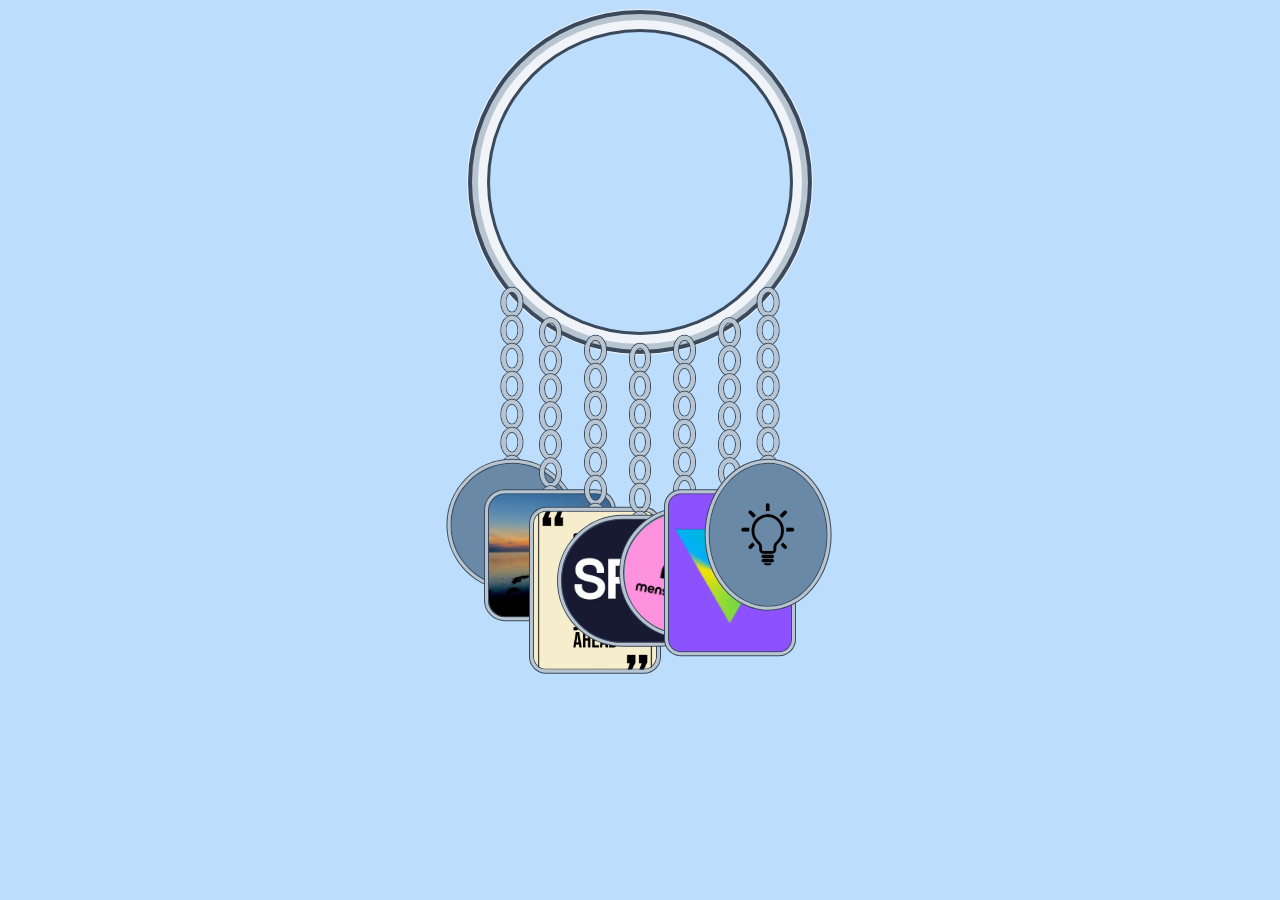
==== index.html @ 8ae77b1c "90%" ====
<!DOCTYPE html>
<html lang="nl">
<head>
  <meta charset="UTF-8">
  <meta name="viewport" content="width=device-width, initial-scale=1.0">
  <title>Alex's Keychain</title>
  <link rel="stylesheet" href="shared.css">
  <link rel="stylesheet" href="style.css">
  <script src="shared.js" defer></script>
  <script src="script.js" defer></script>
</head>

<body>

  <header>

  </header>

  <main>

    <div class="cirkel"></div>

    <section class="buttonlist">

      <div>
        <div>
          <div>
            <div>
              <div>
                <div>
                  <div>
                    <button class="buttonsprint0"></button>
                  </div>
                </div>
              </div>
            </div>
          </div>
        </div>
      </div>

      <div>
        <div>
          <div>
            <div>
              <div>
                <div>
                  <div>
                    <button class="buttonprofile"></button>
                  </div>
                </div>
              </div>
            </div>
          </div>
        </div>
      </div>

      <div>
        <div>
          <div>
            <div>
              <div>
                <div>
                  <div>
                    <button class="buttongoals"></button>
                  </div>
                </div>
              </div>
            </div>
          </div>
        </div>
      </div>

      <div>
        <div>
          <div>
            <div>
              <div>
                <div>
                  <div>
                    <button class="buttonhackathon"></button>
                  </div>
                </div>
              </div>
            </div>
          </div>
        </div>
      </div>

      <div>
        <div>
          <div>
            <div>
              <div>
                <div>
                  <div>
                    <button class="buttonmeesterproef"></button>
                  </div>
                </div>
              </div>
            </div>
          </div>
        </div>
      </div>

      <div>
        <div>
          <div>
            <div>
              <div>
                <div>
                  <div>
                    <button class="buttonallevakken"></button>
                  </div>
                </div>
              </div>
            </div>
          </div>
        </div>
      </div>

      <div>
        <div>
          <div>
            <div>
              <div>
                <div>
                  <div>
                      <a class="themetoggle" href="weeklynerds.html"></a>
                  </div>
                </div>
              </div>
            </div>
          </div>
        </div>
      </div>
    </section>

  </main>

  <footer>

  </footer>

</body>
</html>
---- shared.css ----
/* Reset */
* {
  box-sizing: border-box;
  font-family: 'Courier New', Courier, monospace;
}

body {
  background-color: var(--primary-color);
  display: flex;
  flex-direction: column;
  align-items: center;
  margin: 0;
}

header {
  width: 100%;
  margin-top: 2em;
}

h1 {
  font-size: clamp(25px, 5vw, 40px);
  color: var(--primary-font-color);
  text-align: center;
}

/* Grote ring */
.cirkel {
  width: 300px;
  aspect-ratio: 1/1;
  border-radius: 100%;
  background-position: center;
  background-size: 55%;
  background-repeat: no-repeat;
  margin-bottom: 23px;
  box-shadow:
    0 0 0 3px  var(--metal-dark),
    0 0 0 12px var(--metal-light),
    0 0 0 18px var(--metal-mid),
    0 0 0 22px var(--metal-dark),
    0 0 0 23px var(--metal-light);
}

/* Ketting slinger */
.buttonlist {
  display: flex;
  justify-content: center;
  align-items: flex-start;
  padding: 0;
  margin-top: -.5em;
}

.buttonlist div {
  width: 1.3em;
  height: 1.8em;
  border-radius: 50%;
  background: transparent;
  border: 4px solid var(--metal-mid);
  box-shadow:
    0 0 0 1px var(--metal-dark),
    inset 0 0 0 1px var(--metal-dark);
  display: flex;
  justify-content: center;
}

.buttonlist div div {
  translate: 0 1.5em;
}

.cirkel:hover ~ .buttonlist div div {
  transform-origin: top center;
  animation: --slinger-animation 2s infinite;
}

@keyframes --slinger-animation {
  0%   { rotate: 0deg;  animation-timing-function: ease-out; }
  25%  { rotate: 3deg;  animation-timing-function: ease-in-out; }
  75%  { rotate: -3deg; animation-timing-function: ease-in; }
  100% { rotate: 0deg; }
}

/* Buttons basis */
.buttonlist button,
.buttonlist a {
  flex-shrink: 0;
  cursor: pointer;
  display: inline-block;
  background-repeat: no-repeat;
  background-position: center;
  border: 3px solid var(--metal-mid);
  box-shadow:
    inset 0 0 0 1px var(--metal-dark),
    0 0 0 1px var(--metal-dark);
}

/* Coin flip overlay */
.fs-overlay {
  display: none;
  position: fixed;
  inset: 0;
  z-index: 1000;
  perspective: 1200px;
}

.fs-coin {
  position: absolute;
  transform-style: preserve-3d;
  will-change: transform;
  pointer-events: none;
  transition: opacity 0.2s;
}

.fs-coin-front,
.fs-coin-back {
  position: absolute;
  inset: 0;
  backface-visibility: hidden;
  -webkit-backface-visibility: hidden;
  will-change: transform;
}

.fs-coin-back {
  transform: rotateY(180deg);
}

.fs-content {
  position: fixed;
  inset: 0;
  display: flex;
  flex-direction: column;
  align-items: center;
  justify-content: center;
  padding: 2rem;
  gap: 1.5rem;
  opacity: 0;
  pointer-events: none;
  transition: opacity 0.35s ease;
  overflow-y: auto;
}

.fs-content--visible {
  opacity: 1;
  pointer-events: all;
}

.fs-content-inner {
  display: grid;
  gap: 1.5rem;
  max-width: 800px;
  width: 100%;
  color: var(--primary-font-color);

  grid-template-areas:
    "titel"
    "image"
    "tekst";
}

@media (width > 40em) {
  .fs-content-inner {
    grid-template-columns: 1fr 1fr;
    align-items: start;
    grid-template-areas:
      "titel titel"
      "image tekst"
      "image tekst";
  }
}

.fs-content-inner h2 {
  grid-area: titel;
  margin: 0;
  font-size: clamp(24px, 4vw, 42px);
  font-family: 'Courier New', Courier, monospace;
  color: var(--primary-font-color);
}

.neon-img {
  grid-area: image;
  width: 100%;
  aspect-ratio: 1/1;
  object-fit: cover;
  border-radius: 10px;
  border: 3px solid var(--metal-mid);
  animation: img-neon 5s ease-in-out infinite;
}


@keyframes img-neon {
  0%, 18%, 20%, 22%, 26%, 55%, 57%, 100% {
    box-shadow:
      0 0 0 1px var(--metal-dark),
      0 0 8px #7ab8f5,
      0 0 20px #4a90d9,
      0 0 45px #2266bb;
    opacity: 1;
  }
  19%, 21%, 56% {
    box-shadow: 0 0 0 1px var(--metal-dark);
    opacity: 0.7;
  }
}

@keyframes h2-neon {
  0%, 18%, 20%, 22%, 26%, 55%, 57%, 100% {
    text-shadow:
      0 0 4px rgba(255, 255, 255, 0.9),
      0 0 12px #7ab8f5,
      0 0 28px #4a90d9,
      0 0 50px #2266bb;
    opacity: 1;
  }
  19%, 21%, 56% {
    text-shadow: none;
    opacity: 0.6;
  }
}

.fs-content-inner h2 {
  animation: h2-neon 5s ease-in-out infinite;
}

.fs-actions {
  display: flex;
  gap: 1rem;
  align-items: center;
}

.fs-close {
  -webkit-appearance: none;
  appearance: none;
  display: inline-flex;
  align-items: center;
  gap: 0.4em;
  padding: .6em 1.6em;
  border: 3px solid var(--metal-mid);
  border-radius: 10px;
  background-color: var(--buttons-color);
  color: white;
  font-family: 'Courier New', Courier, monospace;
  font-size: 1em;
  line-height: 1;
  cursor: pointer;
  text-decoration: none;
  white-space: nowrap;
  box-shadow: inset 0 0 0 1px var(--metal-dark), 0 0 0 1px var(--metal-dark);
}

@media (max-width: 40em) {
  .fs-close-label { display: none; }
  .fs-close { padding: .6em 1em; }
}
---- style.css ----
html {
  --primary-color: #BDDDFC;
  --secondary-color: #6A89A7;
  --primary-font-color: #041121;
  --buttons-color: #0B2647;
  --lightbulb-color: #0B2647;
  --metal-light: #f0f4f8;
  --metal-mid:   #b8c4d0;
  --metal-dark:  #3a4a5c;
}

body {
  overflow: hidden;
}

.cirkel {
  background-color: var(--primary-color);
}

.buttonlist {
  gap: 1.5rem;
}

.buttonlist > div:nth-of-type(1) { translate:  .4em -3.7em; }
.buttonlist > div:nth-of-type(2) { translate:  0    -1.8em; }
.buttonlist > div:nth-of-type(3) { translate:  0    -0.7em; }
.buttonlist > div:nth-of-type(4) { translate:  0    -0.2em; }
.buttonlist > div:nth-of-type(5) { translate:  0    -0.7em; }
.buttonlist > div:nth-of-type(6) { translate:  0    -1.8em; }
.buttonlist > div:nth-of-type(7) { translate: -.4em -3.7em; }

.cirkel:hover ~ .buttonlist > div:nth-of-type(1) div { animation-duration: 2.2s; }
.cirkel:hover ~ .buttonlist > div:nth-of-type(2) div { animation-duration: 1.9s; }
.cirkel:hover ~ .buttonlist > div:nth-of-type(3) div { animation-duration: 2.05s; }
.cirkel:hover ~ .buttonlist > div:nth-of-type(4) div { animation-duration: 1.95s; }
.cirkel:hover ~ .buttonlist > div:nth-of-type(5) div { animation-duration: 2.15s; }
.cirkel:hover ~ .buttonlist > div:nth-of-type(6) div { animation-duration: 1.85s; }
.cirkel:hover ~ .buttonlist > div:nth-of-type(7) div { animation-duration: 2.1s; }

.buttonlist button,
.buttonlist a {
  background-color: var(--secondary-color);
  background-size: cover;
  width: clamp(95px, 14vw, 130px);
  height: clamp(95px, 14vw, 130px);
  border-radius: 20px;
}

/* circle */
.buttonlist .buttonsprint0 {
  border-radius: 100%;
  background-image: url();
}

/* standard square — default shape */
.buttonlist .buttonprofile {
  background-image: url(./images/profielfoto.jpeg);
}

/* tall rectangle */
.buttonlist .buttongoals {
  height: clamp(120px, 17vw, 165px);
  border-radius: 16px;
  background-image: url(./images/doelen3.jpg);
}

/* wide pill */
.buttonlist .buttonhackathon {
  width: clamp(120px, 17vw, 165px);
  border-radius: 999px;
  background-image: url(./images/sron.jpg);
}

/* rounded pill */
.buttonlist .buttonmeesterproef {
  border-radius: 100px;
  background-image: url(./images/meesterproefcover.png);
}

/* tall rectangle */
.buttonlist .buttonallevakken {
  height: clamp(120px, 17vw, 165px);
  border-radius: 16px;
  background-image: url(./images/WDD.png);
}

.buttonlist .themetoggle {
  background-color: var(--secondary-color);
  border-radius: 50%;
  width: clamp(75px, 12vw, 125px);
  height: clamp(95px, 15vw, 150px);
  background-image: url(./images/gloeilampsvg2.svg);
  background-size: 55%;
}

/* White neon for index page (overrides blue from shared.css) */
@keyframes h2-neon-white {
  0%, 18%, 20%, 22%, 26%, 55%, 57%, 100% {
    text-shadow:
      0 0 4px #fff,
      0 0 12px rgba(255, 255, 255, 0.8),
      0 0 28px rgba(255, 255, 255, 0.5),
      0 0 50px rgba(255, 255, 255, 0.3);
    opacity: 1;
  }
  19%, 21%, 56% {
    text-shadow: none;
    opacity: 0.6;
  }
}

@keyframes img-neon-white {
  0%, 18%, 20%, 22%, 26%, 55%, 57%, 100% {
    box-shadow:
      0 0 0 1px var(--metal-dark),
      0 0 8px rgba(255, 255, 255, 0.8),
      0 0 20px rgba(255, 255, 255, 0.5),
      0 0 45px rgba(255, 255, 255, 0.3);
    opacity: 1;
  }
  19%, 21%, 56% {
    box-shadow: 0 0 0 1px var(--metal-dark);
    opacity: 0.7;
  }
}

.fs-content-inner h2 {
  animation: h2-neon-white 5s ease-in-out infinite;
}

.neon-img {
  animation: img-neon-white 5s ease-in-out infinite;
}

/* Overlay layout — vertical by default (goals), row when image is present (profile & student) */
.fs-content-inner {
  display: flex;
  flex-direction: column;
  gap: 1.5rem;
}

.fs-content-inner:has(> img) {
  flex-direction: row;
  align-items: stretch;
}

/* Left: image fills half the width */
.fs-content-inner > img {
  width: 45%;
  max-width: 240px;
  flex-shrink: 0;
  aspect-ratio: auto;
  object-fit: cover;
  border-radius: 12px;
  align-self: stretch;
  border: 3px solid var(--metal-mid);
  box-shadow: 0 0 0 1px var(--metal-dark);
}

/* Right: title + info list stacked */
.profile-right {
  flex: 1;
  display: flex;
  flex-direction: column;
  gap: 1rem;
  min-width: 0;
  overflow-y: auto;
}

.profile-right h2 {
  margin: 0;
  font-size: clamp(18px, 3vw, 30px);
  color: var(--primary-font-color);
  padding-bottom: 0.6rem;
  border-bottom: 2px solid var(--metal-dark);
}

/* Info table */
.profile-list {
  list-style: none;
  margin: 0;
  padding: 0;
  display: grid;
  grid-template-columns: auto 1fr;
  gap: 0.5rem 1rem;
}

.profile-list li { display: contents; }

.profile-list li span:first-child {
  font-weight: bold;
  color: var(--buttons-color);
  white-space: nowrap;
}

.profile-list li span:last-child {
  color: var(--primary-font-color);
}


/* Goals overlay: vertical stack (no image) */
.fs-content-inner > h2 {
  margin: 0;
  font-size: clamp(20px, 3.5vw, 36px);
  color: var(--primary-font-color);
  text-align: center;
}

.goals-list {
  display: flex;
  flex-direction: column;
  overflow-y: auto;
  max-height: 50vh;
  border-top: 2px solid var(--metal-dark);
  padding-top: 0.5rem;
}

.goal-item {
  display: flex;
  gap: 1rem;
  align-items: flex-start;
  padding: 0.8rem 0;
  border-bottom: 1px solid var(--metal-mid);
}

.goal-item:last-child { border-bottom: none; }

.goal-num {
  font-size: 1.6rem;
  font-weight: bold;
  color: var(--buttons-color);
  flex-shrink: 0;
  line-height: 1.3;
  min-width: 2.2rem;
}

.goal-item p {
  margin: 0;
  color: var(--primary-font-color);
  line-height: 1.6;
}

.goals-list::-webkit-scrollbar       { width: 5px; }
.goals-list::-webkit-scrollbar-track { background: transparent; }
.goals-list::-webkit-scrollbar-thumb { background: var(--metal-dark); border-radius: 3px; }

.reflectie-content {
  color: var(--primary-font-color);
  line-height: 1.8;
  overflow-y: auto;
  max-height: 55vh;
  border-top: 2px solid var(--metal-dark);
  padding-top: 0.8rem;
  padding-right: 0.5rem;
  align-self: stretch;
  width: 100%;
  overflow-x: hidden;
}

.reflectie-content p { margin: 0; }

.reflectie-content img {
  max-height: 600px;
  width: auto;
  max-width: 100%;
  display: block;
  border-radius: 10px;
  border: 3px solid var(--metal-mid);
  margin: 1rem auto;
}

.reflectie-content::-webkit-scrollbar       { width: 5px; }
.reflectie-content::-webkit-scrollbar-track { background: transparent; }
.reflectie-content::-webkit-scrollbar-thumb { background: var(--metal-dark); border-radius: 3px; }

/* Mobile */
@media (max-width: 40em) {
  .fs-content {
    padding: 1rem;
  }

  /* Stack image on top on small screens */
  .fs-content-inner:has(> img) {
    flex-direction: column;
    align-items: center;
  }

  /* Smaller circular avatar */
  .fs-content-inner > img {
    width: 150px;
    height: 150px;
    max-width: unset;
    border-radius: 50%;
    align-self: center;
  }

  /* Center the title under the avatar */
  .profile-right {
    width: 100%;
  }

  .profile-right h2 {
    text-align: center;
  }
}
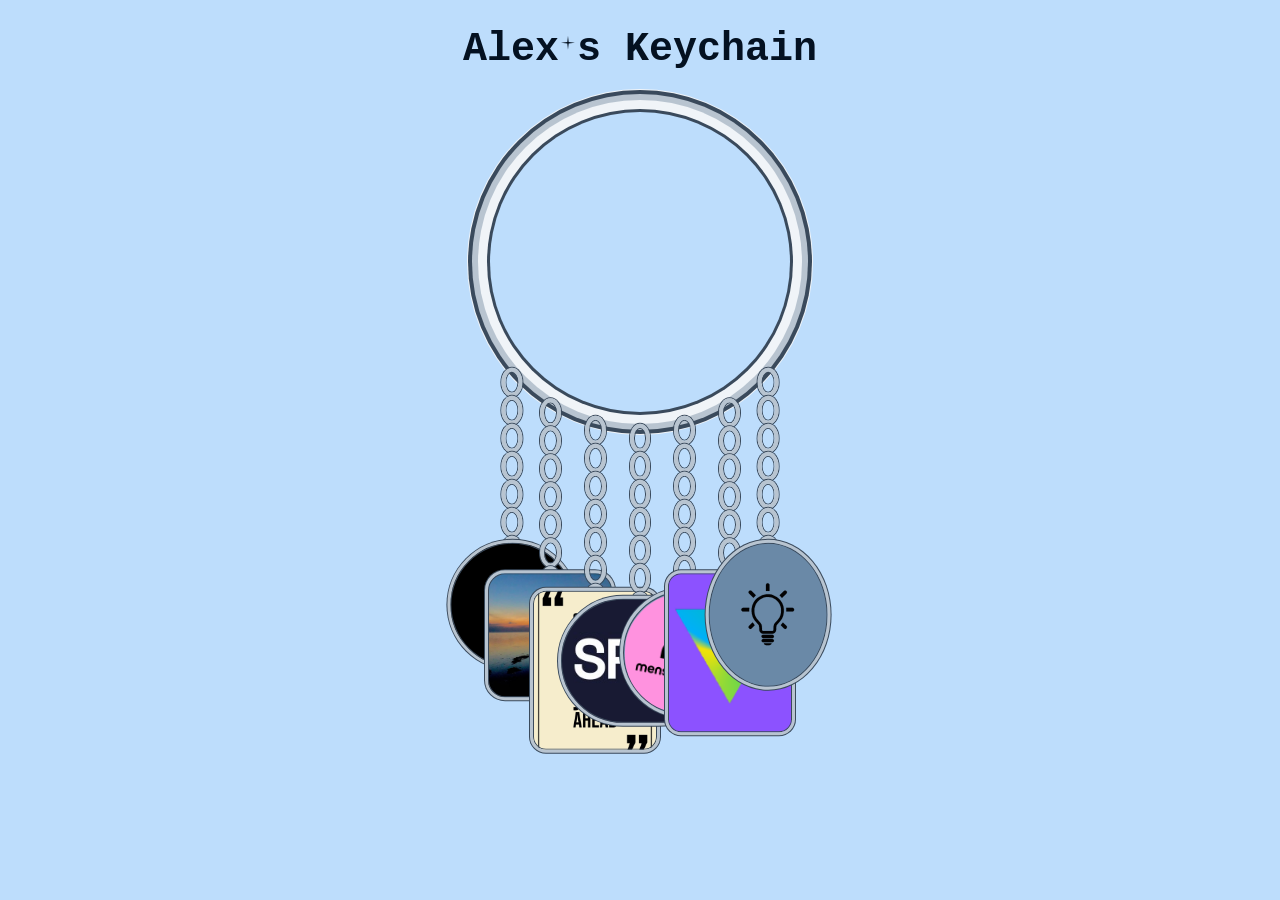
==== commit eb2ec951: "--" ====
--- a/index.html
+++ b/index.html
@@ -13,7 +13,7 @@
 <body>
 
   <header>
-
+    <h1>Alex<span class="bling" aria-hidden="true"></span>s Keychain</h1>
   </header>
 
   <main>
@@ -29,7 +29,7 @@
               <div>
                 <div>
                   <div>
-                    <button class="buttonsprint0"></button>
+                    <button class="oudeversie" onclick="window.location.href='oudeversie.html'" aria-label=" Button naar Oude versie"></button>
                   </div>
                 </div>
               </div>
@@ -45,7 +45,7 @@
               <div>
                 <div>
                   <div>
-                    <button class="buttonprofile"></button>
+                    <button class="buttonprofile" aria-label="Button naar Profiel"></button>
                   </div>
                 </div>
               </div>
@@ -61,7 +61,7 @@
               <div>
                 <div>
                   <div>
-                    <button class="buttongoals"></button>
+                    <button class="buttongoals" aria-label="Button naar Leerdoelen"></button>
                   </div>
                 </div>
               </div>
@@ -77,7 +77,7 @@
               <div>
                 <div>
                   <div>
-                    <button class="buttonhackathon"></button>
+                    <button class="buttonhackathon" aria-label="Button naar Hackathon"></button>
                   </div>
                 </div>
               </div>
@@ -93,7 +93,7 @@
               <div>
                 <div>
                   <div>
-                    <button class="buttonmeesterproef"></button>
+                    <button class="buttonmeesterproef" aria-label="Button naar Meesterproef"></button>
                   </div>
                 </div>
               </div>
@@ -109,7 +109,7 @@
               <div>
                 <div>
                   <div>
-                    <button class="buttonallevakken"></button>
+                    <button class="buttonallevakken" aria-label="Button naar Alle vakken"></button>
                   </div>
                 </div>
               </div>
@@ -125,7 +125,7 @@
               <div>
                 <div>
                   <div>
-                      <a class="themetoggle" href="weeklynerds.html"></a>
+                      <a class="weeklynerds" href="weeklynerds.html" aria-label="Button naar Weekly Nerds"></a>
                   </div>
                 </div>
               </div>
--- a/shared.css
+++ b/shared.css
@@ -1,4 +1,4 @@
-/* Reset */
+/* Basis reset */
 * {
   box-sizing: border-box;
   font-family: 'Courier New', Courier, monospace;
@@ -14,13 +14,39 @@
 
 header {
   width: 100%;
-  margin-top: 2em;
+  margin-top: 0em;
+}
+
+@keyframes bling-spin {
+  0%, 100% { rotate: -15deg; }
+  50%       { rotate:  15deg; }
+}
+
+@keyframes bling {
+  0%, 100% { transform: scale(1);    opacity: 0.55; filter: drop-shadow(0 0 1px #fff); }
+  10%       { transform: scale(1.5);  opacity: 1;    filter: drop-shadow(0 0 1px #fff) drop-shadow(0 0 3px #fff) drop-shadow(0 0 7px rgba(255,255,255,0.6)); }
+  18%       { transform: scale(0.95); opacity: 0.5;  filter: drop-shadow(0 0 1px #fff); }
+  55%       { transform: scale(1);    opacity: 0.6;  filter: drop-shadow(0 0 1px #fff); }
+  63%       { transform: scale(1.35); opacity: 1;    filter: drop-shadow(0 0 1px #fff) drop-shadow(0 0 2px #fff) drop-shadow(0 0 5px rgba(255,255,255,0.5)); }
+  71%       { transform: scale(1);    opacity: 0.55; filter: drop-shadow(0 0 1px #fff); }
+}
+
+.bling {
+  display: inline-block;
+  width: 0.35em;
+  height: 0.35em;
+  background: var(--primary-font-color);
+  clip-path: polygon(50% 0%, 55% 45%, 100% 50%, 55% 55%, 50% 100%, 45% 55%, 0% 50%, 45% 45%);
+  vertical-align: 0.25em;
+  margin: 0 0.05em;
+  animation: bling 3s ease-in-out infinite, bling-spin 8s linear infinite;
 }
 
 h1 {
-  font-size: clamp(25px, 5vw, 40px);
+  font-size: clamp(30px, 5vw, 40px);
   color: var(--primary-font-color);
   text-align: center;
+  margin-bottom: 1em;
 }
 
 /* Grote ring */
@@ -92,6 +118,14 @@
     0 0 0 1px var(--metal-dark);
 }
 
+.buttonlist button:focus-visible,
+.buttonlist a:focus-visible,
+.fs-close:focus-visible {
+  outline: 3px solid var(--primary-font-color);
+  outline-offset: 5px;
+  border-radius: inherit;
+}
+
 /* Coin flip overlay */
 .fs-overlay {
   display: none;
--- a/style.css
+++ b/style.css
@@ -46,54 +46,54 @@
   border-radius: 20px;
 }
 
-/* circle */
-.buttonlist .buttonsprint0 {
+/* cirkel */
+.buttonlist .oudeversie {
   border-radius: 100%;
-  background-image: url();
-}
-
-/* standard square — default shape */
+  background-image: url(./images/begin.jpg);
+}
+
+/* standaard vierkant */
 .buttonlist .buttonprofile {
   background-image: url(./images/profielfoto.jpeg);
 }
 
-/* tall rectangle */
+/* hoog rechthoek */
 .buttonlist .buttongoals {
   height: clamp(120px, 17vw, 165px);
   border-radius: 16px;
   background-image: url(./images/doelen3.jpg);
 }
 
-/* wide pill */
+/* brede pil */
 .buttonlist .buttonhackathon {
   width: clamp(120px, 17vw, 165px);
   border-radius: 999px;
   background-image: url(./images/sron.jpg);
 }
 
-/* rounded pill */
+/* afgeronde pil */
 .buttonlist .buttonmeesterproef {
   border-radius: 100px;
   background-image: url(./images/meesterproefcover.png);
 }
 
-/* tall rectangle */
+/* hoog rechthoek */
 .buttonlist .buttonallevakken {
   height: clamp(120px, 17vw, 165px);
   border-radius: 16px;
   background-image: url(./images/WDD.png);
 }
 
-.buttonlist .themetoggle {
+.buttonlist .weeklynerds {
   background-color: var(--secondary-color);
   border-radius: 50%;
-  width: clamp(75px, 12vw, 125px);
-  height: clamp(95px, 15vw, 150px);
+  width: clamp(100px, 12vw, 125px);
+  height: clamp(120px, 15vw, 150px);
   background-image: url(./images/gloeilampsvg2.svg);
   background-size: 55%;
 }
 
-/* White neon for index page (overrides blue from shared.css) */
+/* Wit neon voor de indexpagina, overschrijft het blauw uit shared.css */
 @keyframes h2-neon-white {
   0%, 18%, 20%, 22%, 26%, 55%, 57%, 100% {
     text-shadow:
@@ -132,7 +132,7 @@
   animation: img-neon-white 5s ease-in-out infinite;
 }
 
-/* Overlay layout — vertical by default (goals), row when image is present (profile & student) */
+/* Overlay indeling, standaard verticaal voor doelen, rij als er een foto bij zit */
 .fs-content-inner {
   display: flex;
   flex-direction: column;
@@ -144,7 +144,7 @@
   align-items: stretch;
 }
 
-/* Left: image fills half the width */
+/* Links: foto neemt de helft van de breedte in */
 .fs-content-inner > img {
   width: 45%;
   max-width: 240px;
@@ -157,7 +157,7 @@
   box-shadow: 0 0 0 1px var(--metal-dark);
 }
 
-/* Right: title + info list stacked */
+/* Rechts: titel en infolijst onder elkaar */
 .profile-right {
   flex: 1;
   display: flex;
@@ -175,7 +175,7 @@
   border-bottom: 2px solid var(--metal-dark);
 }
 
-/* Info table */
+/* Infotabel */
 .profile-list {
   list-style: none;
   margin: 0;
@@ -198,7 +198,7 @@
 }
 
 
-/* Goals overlay: vertical stack (no image) */
+/* Doelen overlay, verticaal gestapeld zonder foto */
 .fs-content-inner > h2 {
   margin: 0;
   font-size: clamp(20px, 3.5vw, 36px);
@@ -273,19 +273,19 @@
 .reflectie-content::-webkit-scrollbar-track { background: transparent; }
 .reflectie-content::-webkit-scrollbar-thumb { background: var(--metal-dark); border-radius: 3px; }
 
-/* Mobile */
+/* Mobiel */
 @media (max-width: 40em) {
   .fs-content {
     padding: 1rem;
   }
 
-  /* Stack image on top on small screens */
+  /* Foto bovenaan op kleine schermen */
   .fs-content-inner:has(> img) {
     flex-direction: column;
     align-items: center;
   }
 
-  /* Smaller circular avatar */
+  /* Kleinere ronde avatar */
   .fs-content-inner > img {
     width: 150px;
     height: 150px;
@@ -294,7 +294,7 @@
     align-self: center;
   }
 
-  /* Center the title under the avatar */
+  /* Titel gecentreerd onder de avatar */
   .profile-right {
     width: 100%;
   }
